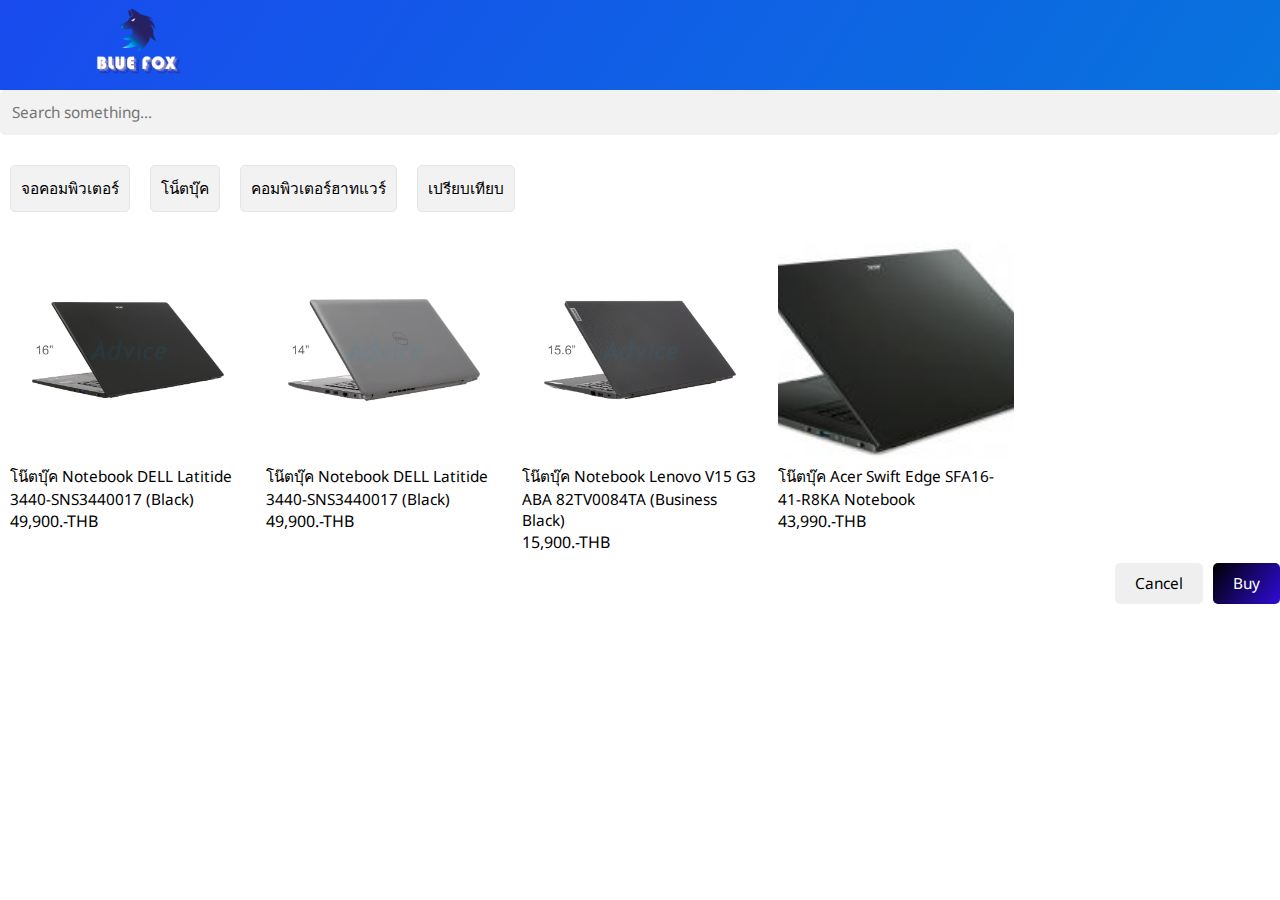
==== MyFriends-main/เว็บเปรียบเทียบสเปคคอม/index.html @ 2ad3afb4 "Add files via upload" ====
<!DOCTYPE html>
<html lang="en">
<head>
    <meta charset="UTF-8">
    <meta http-equiv="X-UA-computer" content="IE=Edge">
    <meta name="viewport" content="width=device-width, initial-scale=1.0">
    <title>Shoping computer</title>
</head>
<Link rel="stylesheet" href="index.css">
    <body>
        <nav>
            <div class="nav-container">
                <a href="index.html">
                  <img src="รูปประกอบ/Blue-fox-[Recovered].png" class="logo" href="index.html">
                </a>
              </div>
        </nav>
    </body>
    <div class="container">
      <input type="text" class="sidebar-search" placeholder="Search something...">
        <div class="sidebar">
          <a href="#" class="sidebar-items">
            จอคอมพิวเตอร์
          </a>
          <a href="#" class="sidebar-items">
            โน็ตบุ๊ค
          </a>
          <a href="#" class="sidebar-items">
            คอมพิวเตอร์ฮาทแวร์
          </a>
          <a href="Product_Laptop.html" class="sidebar-items">
            เปรียบเทียบ
          </a>
        </div>
        <div class="product">
            <div class="product-items">
              <img class="product-img" src="รูปประกอบ/A0147295OK_BIG_1.jpg" alt="โน๊ตบุ๊ค Notebook DELL Latitide 3440-SNS3440017 (Black)" 
              onclick="addToCart('โน๊ตบุ๊ค Notebook DELL Latitide 3440-SNS3440017 (Black)', 49900,)">
              <p style="font-size: 1.2vw;">โน๊ตบุ๊ค Notebook DELL Latitide 3440-SNS3440017 (Black)</p>
              <p stlye="font-size: 1vw;">49,900.-THB</p>
            </div>
            <div class="product-items">
              <img class="product-img" src="รูปประกอบ/Notebook DELL Latitide 3440-SNS3440017 (Black).webp" alt="โน๊ตบุ๊ค Notebook DELL Latitide 3440-SNS3440017 (Black)">
              <p style="font-size: 1.2vw;">โน๊ตบุ๊ค Notebook DELL Latitide 3440-SNS3440017 (Black)</p>
              <p stlye="font-size: 1vw;">49,900.-THB</p>
            </div>
            <div class="product-items">
              <img class="product-img" src="รูปประกอบ/Notebook Lenovo V15 G3 ABA 82TV0084TA (Business Black).jpg" alt="โน๊ตบุ๊ค Notebook Lenovo V15 G3 ABA 82TV0084TA (Business Black)">
              <p style="font-size: 1.2vw;">โน๊ตบุ๊ค Notebook Lenovo V15 G3 ABA 82TV0084TA (Business Black)</p>
              <p stlye="font-size: 1vw;">15,900.-THB</p>
            </div>
            <div class="product-items">
              <img class="product-img" src="รูปประกอบ/SFA16-41-R8KA.jpeg" alt="โน๊ตบุ๊ค Acer Swift Edge SFA16-41-R8KA Notebook">
              <p style="font-size: 1.2vw;">โน๊ตบุ๊ค Acer Swift Edge SFA16-41-R8KA Notebook</p>
              <p stlye="font-size: 1vw;">43,990.-THB</p>
            </div>
          </div>
        </div>
      
       
      
            <div class="btn-control">
              <button class="btn">
                Cancel
              </button>
              <button class="btn btn-buy">
                Buy
              </button>
            </div>
          </div>
        </div>
      
      </body>
---- MyFriends-main/เว็บเปรียบเทียบสเปคคอม/index.css ----
@import url("https://fonts.googleapis.com/css2?family=Noto+Sans:wght@500&display=swap");
* {
    margin: 0;
    padding: 0;
    box-sizing: border-box;
    font-family: "Noto Sans", sans-serif;
    text-decoration: none;
}
nav {
    width: 100%;
    height: 7vw;
    background: linear-gradient(125deg, #194bee, #0873dd);
  }
  .nav-container {
    max-width: 90vw;
    height: 100%;
    margin: 0 auto;
    display: flex;
    justify-content: space-between;
    align-items: center;
  }
  .logo {
    width: 12vw;
    object-fit: contain;
    align-items: center;

  }
  .cartcount {
    position: absolute;
    top: -15px;
    right: -15px;
    width: 25px;
    height: 25px;
    background: red;
    border-radius: 50%;
    display: flex;
    justify-content: center;
    align-items: center;
    color: #fff;
  }
  .sidebar {
    width: 80%;
    padding: 10px;
    height: 100%;
    display: flex;
    grid-template-columns: repeat(4, 1fr);
    grid-gap: 20px;
    flex-direction: row;
  }
  .product {
    width: 80%;
    padding: 10px;
    height: 100%;
    display: grid;
    grid-template-columns: repeat(4, 1fr);
    grid-gap: 20px;
  }
  .sidebar-search {
    padding: 10px;
    border: 2px solid transparent;
    width: 100%;
    font-size: 1.2vw;
    outline: none;
    border-radius: 5px;
    background: #f2f2f2;
    transition: 0.3s;
    margin-bottom: 20px;
  }
  .sidebar-search:focus {
    border: 2px solid #e61b36;
  }
  .sidebar-items {
    background: #f2f2f2;
    margin-bottom: 10px;
    padding: 10px;
    border-radius: 5px;
    border: 1px solid #e5e5e5;
    color: #000;
    transition: 300ms;
    font-size: 1.2vw;
  }
  .sidebar-items:hover {
    background: #3208d8;
    color: #fff;
  }
  .product-items {
    cursor: pointer;
    transition: 0.3s;
  }
  .product-items:hover {
    transform: scale(1.03);
  }
  .product-img {
    width: 100%;
    height: 17vw;
    object-fit: cover;
    border-radius: 10px;
  }
  .modal {
    width: 100%;
    height: 100%;
    background: rgba(0, 0, 0, 0.7);
    position: fixed;
    top: 0;
    left: 0;
    display: flex;
    justify-content: center;
    align-items: center;
  }
  .modal-page {
    min-width: 30vw;
    max-width: 60vw;
    max-height: 30vw;
    overflow: scroll;
    background: #fff;
    border-radius: 15px;
    padding: 20px;
  }
  .modaldesc-content {
    width: 100%;
    display: flex;
  }
  .modaldesc-detail {
    margin-left: 20px;
  }
  .modaldesc-img {
    width: 20vw;
    height: 20vw;
    object-fit: cover;
    border-radius: 10px;
  }
  .btn-control {
    display: flex;
    justify-content: flex-end;
  }
  .btn {
    padding: 10px 20px;
    cursor: pointer;
    border: none;
    border-radius: 5px;
    font-size: 1.2vw;
    transition: 0.3s;
  }
  .btn-buy {
    background: linear-gradient(125deg, #000000, #300bd8);
    color: #fff;
    margin-left: 10px;
  }
  .cartlist {
  }
  .cartlist-items {
    width: 50vw;
    display: flex;
    margin-bottom: 20px;
    justify-content: space-between;
  }
  .cartlist-left {
    display: flex;
  }
  .cartlist-right {
    display: flex;
    align-items: center;
  }
  .cartlist-left img {
    width: 5vw;
    height: 5vw;
    object-fit: cover;
    border-radius: 5px;
    margin-right: 10px;
  }
  .btnc {
    width: 30px;
    height: 30px;
    border-radius: 50%;
    display: flex;
    justify-content: center;
    align-items: center;
    border: 1px solid #000;
    cursor: pointer;
  }

  table {
    width: 100%;
    border-collapse: collapse;
  }

  th, td {
    border: 1px solid black;
    padding: 8px;
    text-align: left;
  }

  tr:nth-child(even) {
    background-color: #f2f2f2;
  }

  th {
    background-color: #dddddd;
  }

  .container01 {
    display: flex;
    justify-content: center; /* จัดให้อยู่กึ่งกลางตามแนวนอน */
  }
  
  .sidebar01 {
    display: flex;
    flex-direction: row; /* จัดให้เรียงแนวนอน */
    align-items: center; /* จัดให้อยู่กึ่งกลางตามแนวตั้ง */
  }
  
  .sidebar-items01 {
    margin: 10px; /* ระยะห่างระหว่างสินค้า */
    padding: 10px; /* ระยะห่างภายในสินค้า */
    border: 1px solid #ccc; /* เส้นขอบ */
    border-radius: 5px; /* ทำให้มีเส้นขอบโค้ง */
    background-color: #f9f9f9; /* สีพื้นหลัง */
  }
  
  .sidebar-items:hover {
    background-color: #f0f0f0; /* สีพื้นหลังเมื่อเม้าส์ไปชี้ */
  }
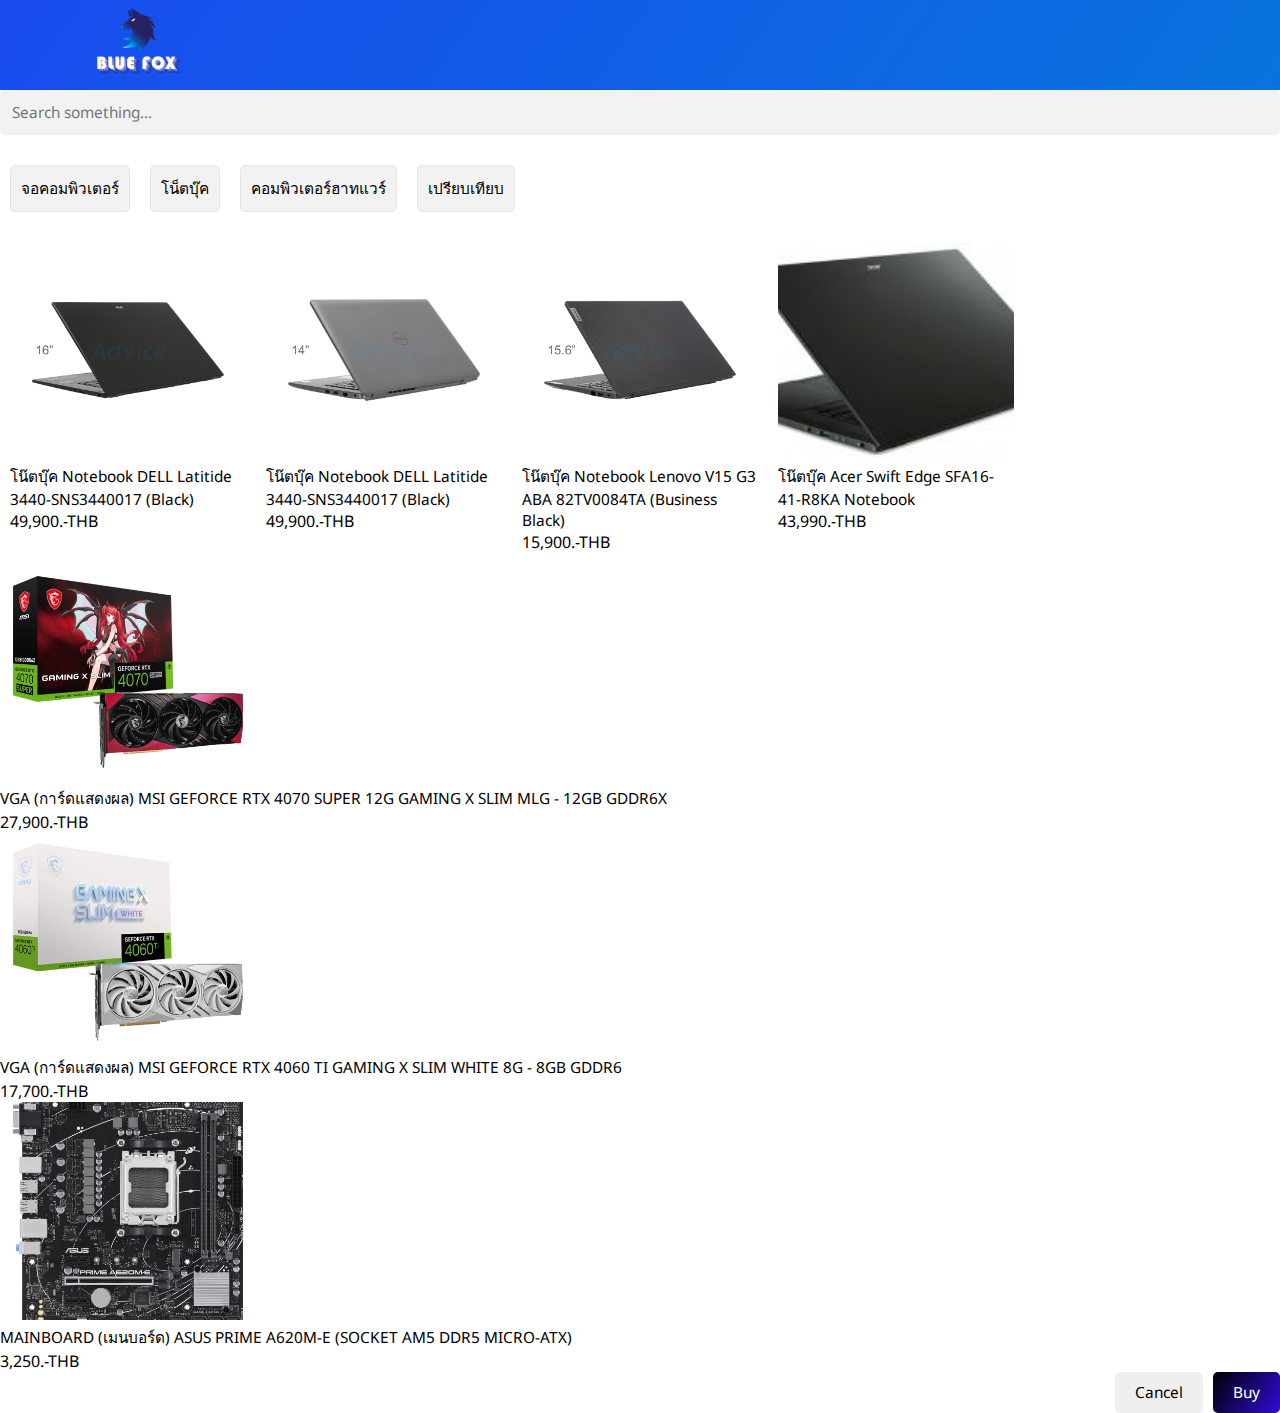
==== commit eae31c8b: "Add files via upload" ====
--- a/MyFriends-main/เว็บเปรียบเทียบสเปคคอม/index.html
+++ b/MyFriends-main/เว็บเปรียบเทียบสเปคคอม/index.html
@@ -56,7 +56,29 @@
             </div>
           </div>
         </div>
-      
+        <div class="product-items">
+          <img class="product-img01" src="รูปประกอบ/2024022716291365682_1.webp" alt="(การ์ดแสดงผล) MSI GEFORCE RTX 4070 SUPER
+          ">
+          <p style="font-size: 1.2vw;">VGA (การ์ดแสดงผล) MSI GEFORCE RTX 4070 SUPER 12G GAMING X SLIM MLG - 12GB GDDR6X
+          </p>
+          <p stlye="font-size: 1vw;">27,900.-THB</p>
+        </div>
+      </div>
+    </div>
+    <div class="product-items">
+      <img class="product-img01" src="รูปประกอบ/2024022717113765684_1.webp" alt="MSI GEFORCE RTX 4060 TI GAMING X SLIM WHITE 8G - 8GB GDDR6">
+      <p style="font-size: 1.2vw;">VGA (การ์ดแสดงผล) MSI GEFORCE RTX 4060 TI GAMING X SLIM WHITE 8G - 8GB GDDR6</p>
+      <p stlye="font-size: 1vw;">17,700.-THB</p>
+    </div>
+  </div>
+</div>
+<div class="product-items">
+  <img class="product-img01" src="รูปประกอบ/2024022715484365681_1.webp" alt="MAINBOARD (เมนบอร์ด) ASUS PRIME A620M-E (SOCKET AM5 DDR5 MICRO-ATX)">
+  <p style="font-size: 1.2vw;">MAINBOARD (เมนบอร์ด) ASUS PRIME A620M-E (SOCKET AM5 DDR5 MICRO-ATX)</p>
+  <p stlye="font-size: 1vw;">3,250.-THB</p>
+</div>
+</div>
+</div>
        
       
             <div class="btn-control">
--- a/MyFriends-main/เว็บเปรียบเทียบสเปคคอม/index.css
+++ b/MyFriends-main/เว็บเปรียบเทียบสเปคคอม/index.css
@@ -96,6 +96,12 @@
     object-fit: cover;
     border-radius: 10px;
   }
+  .product-img01 {
+    width: 20%;
+    height: 17vw;
+    object-fit: cover;
+    border-radius: 10px;
+  }
   .modal {
     width: 100%;
     height: 100%;
